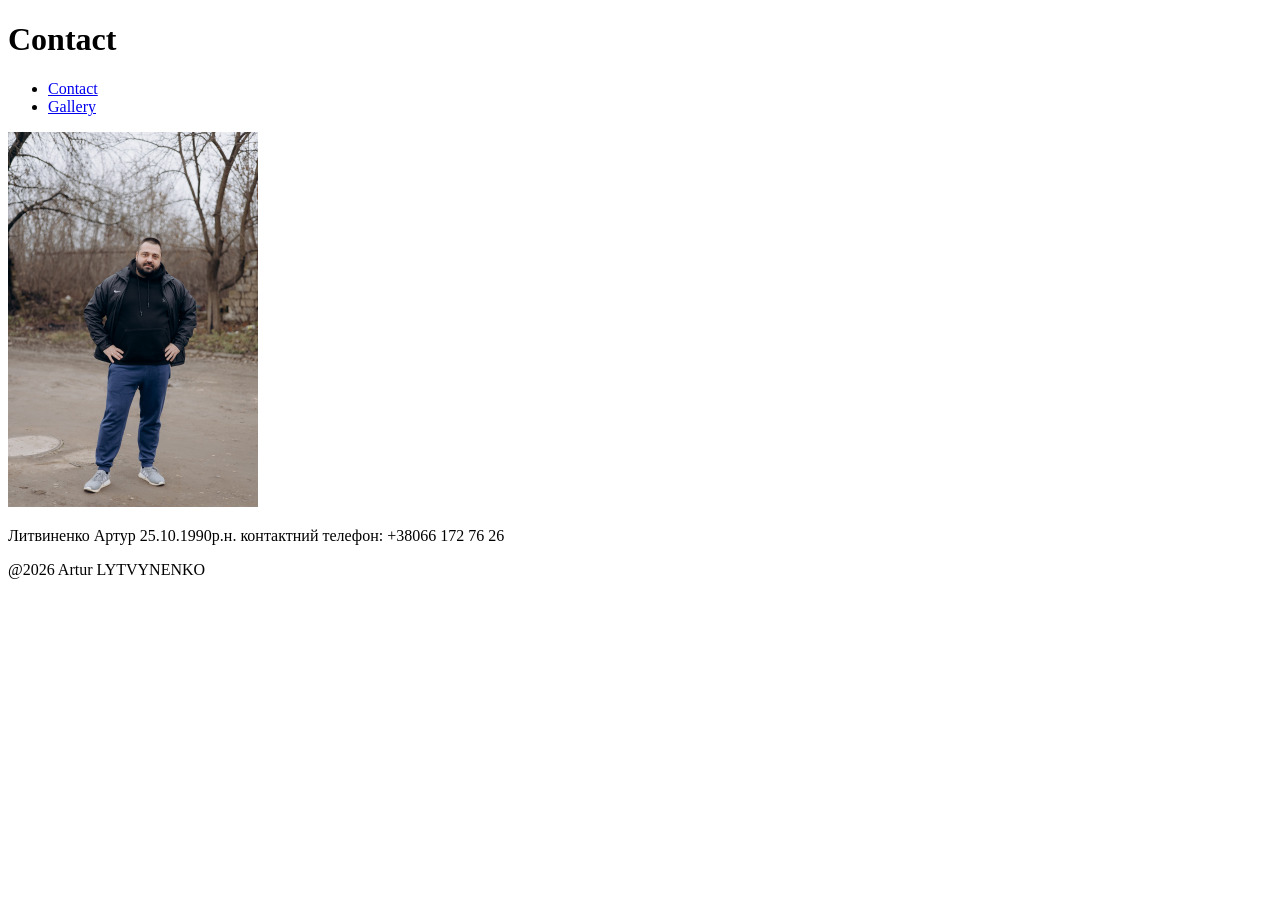
==== pages/contact.html @ 605af892 "ДЗ 21.1" ====
<!doctype html>
<html lang="en">
<head>
    <meta charset="utf-8">
    <title>Contact</title>
</head>
<body>
<header>
    <h1>Contact</h1>
    <nav>
        <ul>
            <li><a href="./contact.html">Contact</a></li>
            <li><a href="../index.html">Gallery</a></li>
        </ul>
    </nav>
</header>
<main>
    <section>
        <img src="../photo/IMG_3560.jpg" alt="Artur" class="photo" width="250" height="375">
        <p>Литвиненко Артур
        25.10.1990р.н.
        контактний телефон: +38066 172 76 26</p>
    </section>
</main>
<footer>
    <p>@2026 Artur LYTVYNENKO</p>
</footer>
</body>
</html>
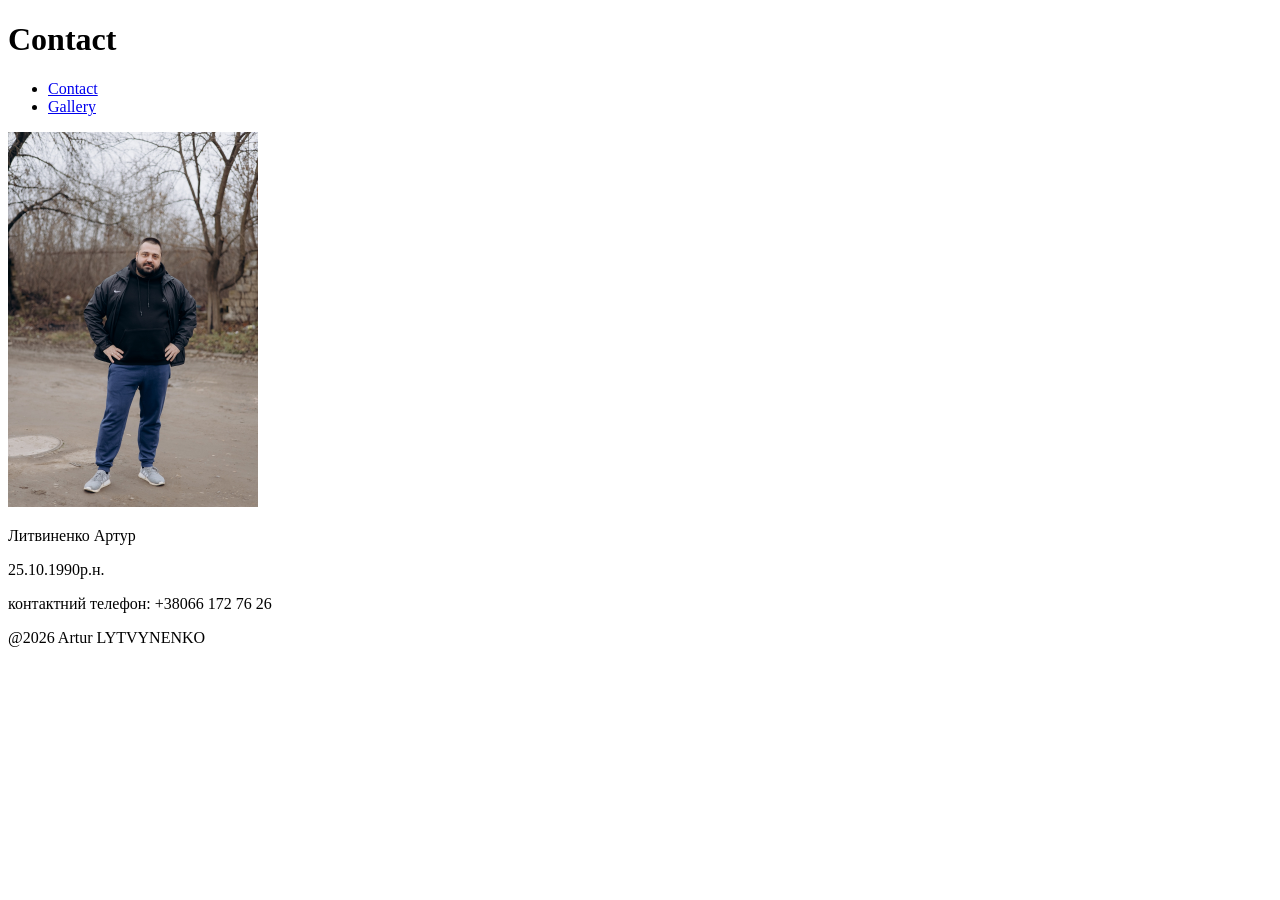
==== commit dcb5cf07: "ДЗ 21.1" ====
--- a/pages/contact.html
+++ b/pages/contact.html
@@ -17,9 +17,9 @@
 <main>
     <section>
         <img src="../photo/IMG_3560.jpg" alt="Artur" class="photo" width="250" height="375">
-        <p>Литвиненко Артур
-        25.10.1990р.н.
-        контактний телефон: +38066 172 76 26</p>
+        <p>Литвиненко Артур</p>
+        </p>25.10.1990р.н.</p>
+        </p>контактний телефон: +38066 172 76 26</p>
     </section>
 </main>
 <footer>
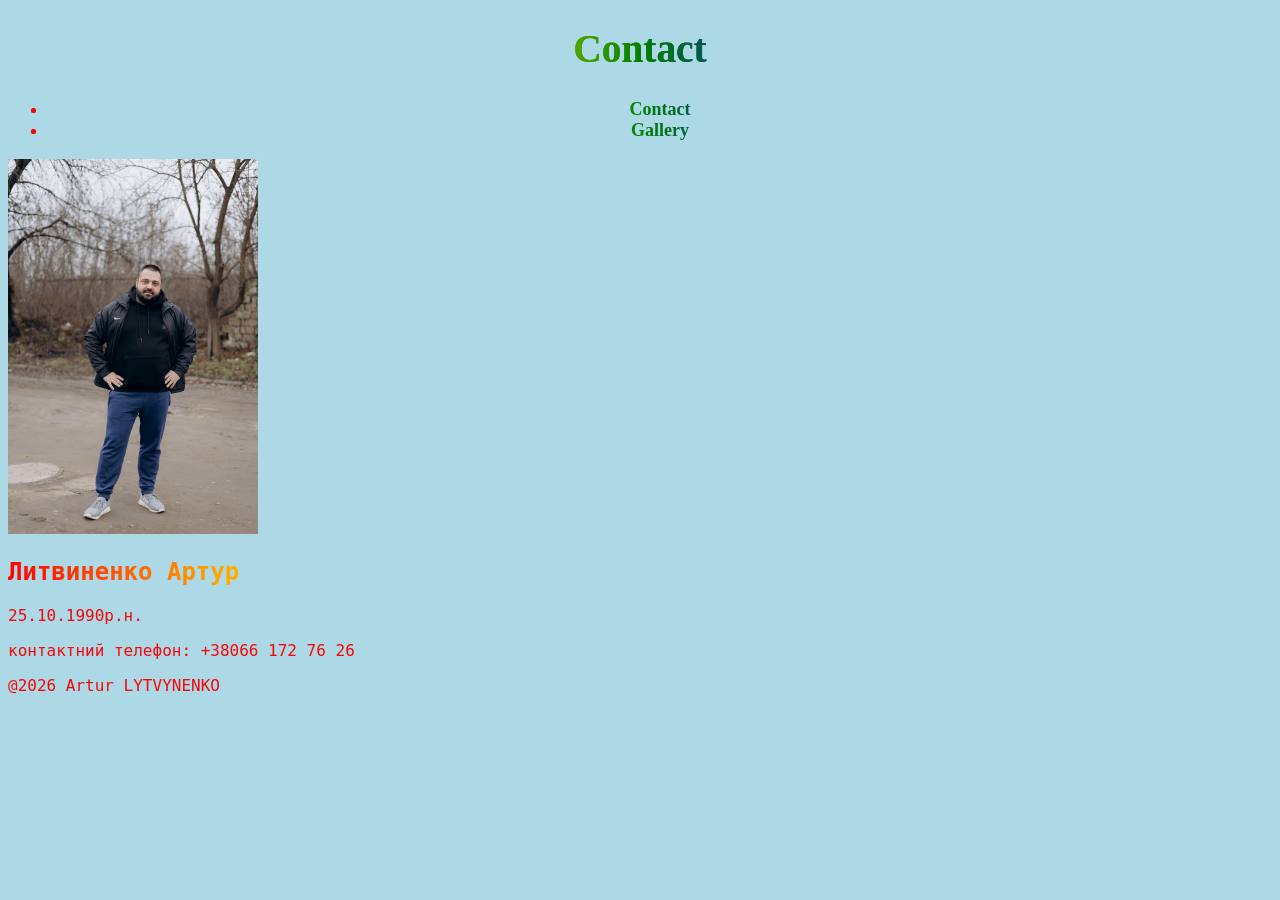
==== commit f02ca079: "ДЗ 22.1" ====
--- a/pages/contact.html
+++ b/pages/contact.html
@@ -3,6 +3,7 @@
 <head>
     <meta charset="utf-8">
     <title>Contact</title>
+    <link rel="stylesheet" href="../style.css">
 </head>
 <body>
 <header>
@@ -17,7 +18,7 @@
 <main>
     <section>
         <img src="../photo/IMG_3560.jpg" alt="Artur" class="photo" width="250" height="375">
-        <p>Литвиненко Артур</p>
+        <h1>Литвиненко Артур</h1>
         </p>25.10.1990р.н.</p>
         </p>контактний телефон: +38066 172 76 26</p>
     </section>
--- a/style.css
+++ b/style.css
@@ -0,0 +1,35 @@
+body {
+    font-family: monospace;
+    background:lightblue;
+    color: #f80707;
+    animation: blink 1s steps(1) infinite;
+    font-size: large;
+}
+
+@keyframes blink {
+    50% { color: black; }
+}
+h1 {
+    background: linear-gradient(90deg, red, orange, yellow, green, blue, indigo, violet);
+    -webkit-background-clip: text;
+    -webkit-text-fill-color: transparent;
+}
+header{
+    background: linear-gradient(90deg, red, orange, yellow, green, blue, indigo, violet);
+    -webkit-background-clip: text;
+    -webkit-text-fill-color: transparent;
+}
+header h1{
+    text-align: center;
+    font-family: "Comic Sans MS";
+}
+header nav ul{
+    font-family: "Comic Sans MS";
+    text-align: center;
+}
+header nav ul li a{
+    text-decoration: none;
+    color: black;
+    font-weight: bold;
+
+
